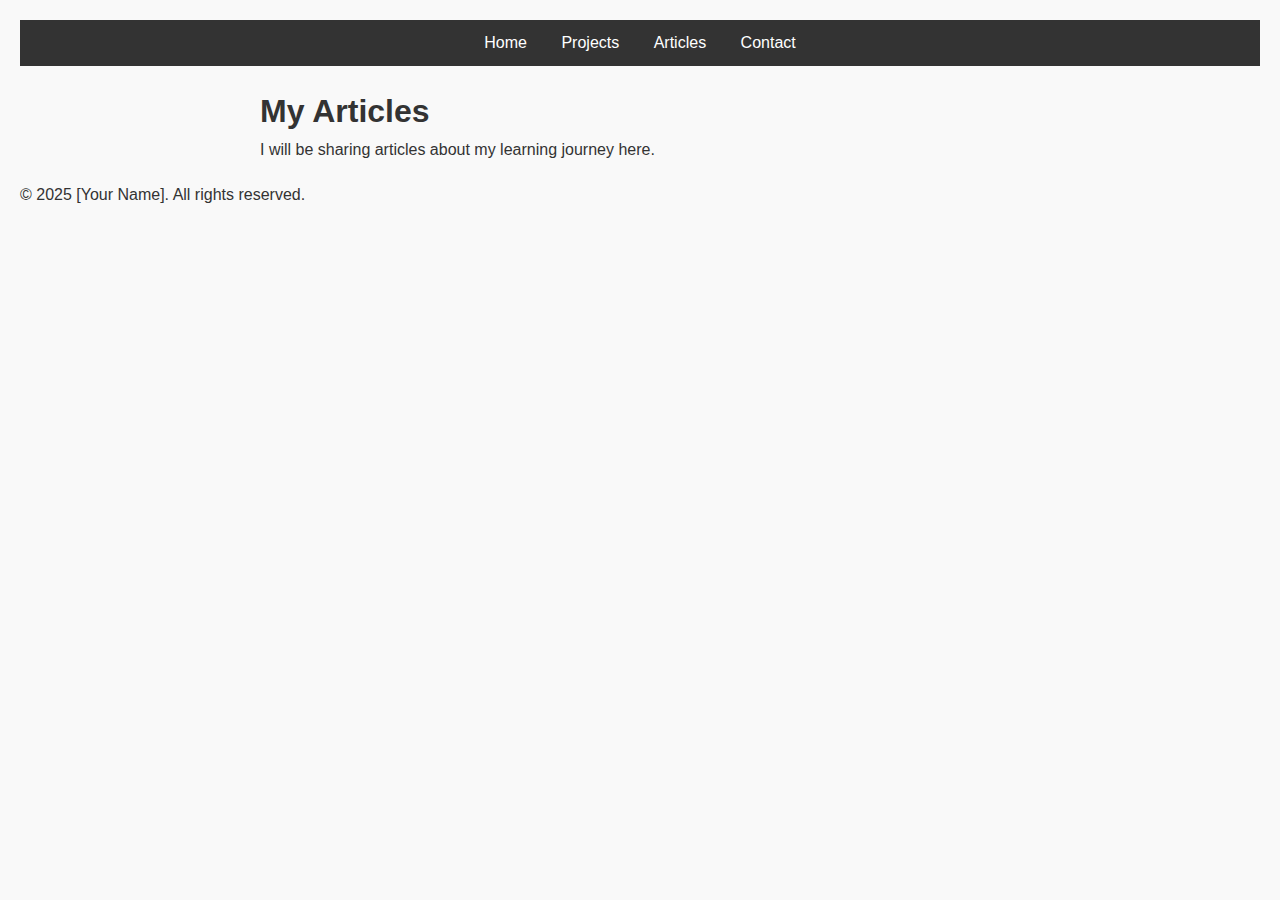
==== articles.html @ 913b2e36 "Initial commit" ====
<!-- Base structure for all pages -->
<!DOCTYPE html>
<html lang="en">
<head>
  <meta charset="UTF-8">
  <meta name="description" content="Personal website of [Abdoulaye Diop]">
  <meta name="keywords" content="Finance, Economics, Data Analysis, Cloud Computing, Python, AWS">
  <meta name="viewport" content="width=device-width, initial-scale=1.0">
  <link rel="stylesheet" href="styles.css"> <!-- Link to your CSS file -->
  <title>Page Title</title>
</head>
<body>

  <header>
    <nav>
      <a href="index.html">Home</a>
      <a href="projects.html">Projects</a>
      <a href="articles.html">Articles</a>
      <a href="contact.html">Contact</a>
    </nav>
  </header>

  <title>Articles</title>
  <main>
    <h1>My Articles</h1>
    <p> I will be sharing articles about my learning journey here.</p>
  </main>

  <footer>
    <p>&copy; 2025 [Your Name]. All rights reserved.</p>
  </footer>

</body>
</html>
---- styles.css ----
/* Reset default styles: reset margins and paddings ,setting a font and defining colors */
* {
    margin: 0;
    padding: 0;
    box-sizing: border-box;
  }
  
  /* Body style */
  body {
    font-family: 'Arial', sans-serif;
    line-height: 1.6;
    background-color: #f9f9f9;
    color: #333;
    padding: 20px;
  }
  
  /* Main container */
  main {
    max-width: 800px;
    margin: auto;
    padding: 20px;
  }
  
    /* Header style */
  nav {
    background-color: #333;
    padding: 10px;
    text-align: center;
  }
  
  nav a {
    color: #fff;
    margin: 0 15px;
    text-decoration: none;
  }
  
  nav a:hover {
    text-decoration: underline;
  }

    /* Section styles: style the contact form */
  form {
    background-color: #fff;
    padding: 20px;
    border-radius: 8px;
    box-shadow: 0 0 10px rgba(0,0,0,0.1);
  }
  
  input[type="text"],
  input[type="email"],
  textarea {
    width: 100%;
    padding: 10px;
    margin-top: 5px;
    margin-bottom: 15px;
    border: 1px solid #ccc;
    border-radius: 4px;
  }
  
  input[type="submit"] {
    background-color: #333;
    color: white;
    padding: 10px 20px;
    border: none;
    border-radius: 4px;
    cursor: pointer;
  }
  
  /* Make it responsive */

  @media (max-width: 600px) {
    nav a {
      display: block;
      margin: 10px 0;
    }
  
    body {
      padding: 10px;
    }
  }
  
    /* Importing Google Fonts */
  body {
    font-family: 'Roboto', sans-serif;
  }
  
    /* Adding a Google Font: Dark mode(optional)*/
  :root {
    --bg-color: #f9f9f9;
    --text-color: #333;
  }
  
  body {
    background-color: var(--bg-color);
    color: var(--text-color);
  }
  
  /* Dark mode toggle */
  body.dark-mode {
    --bg-color: #1e1e1e;
    --text-color: #f9f9f9;
  }
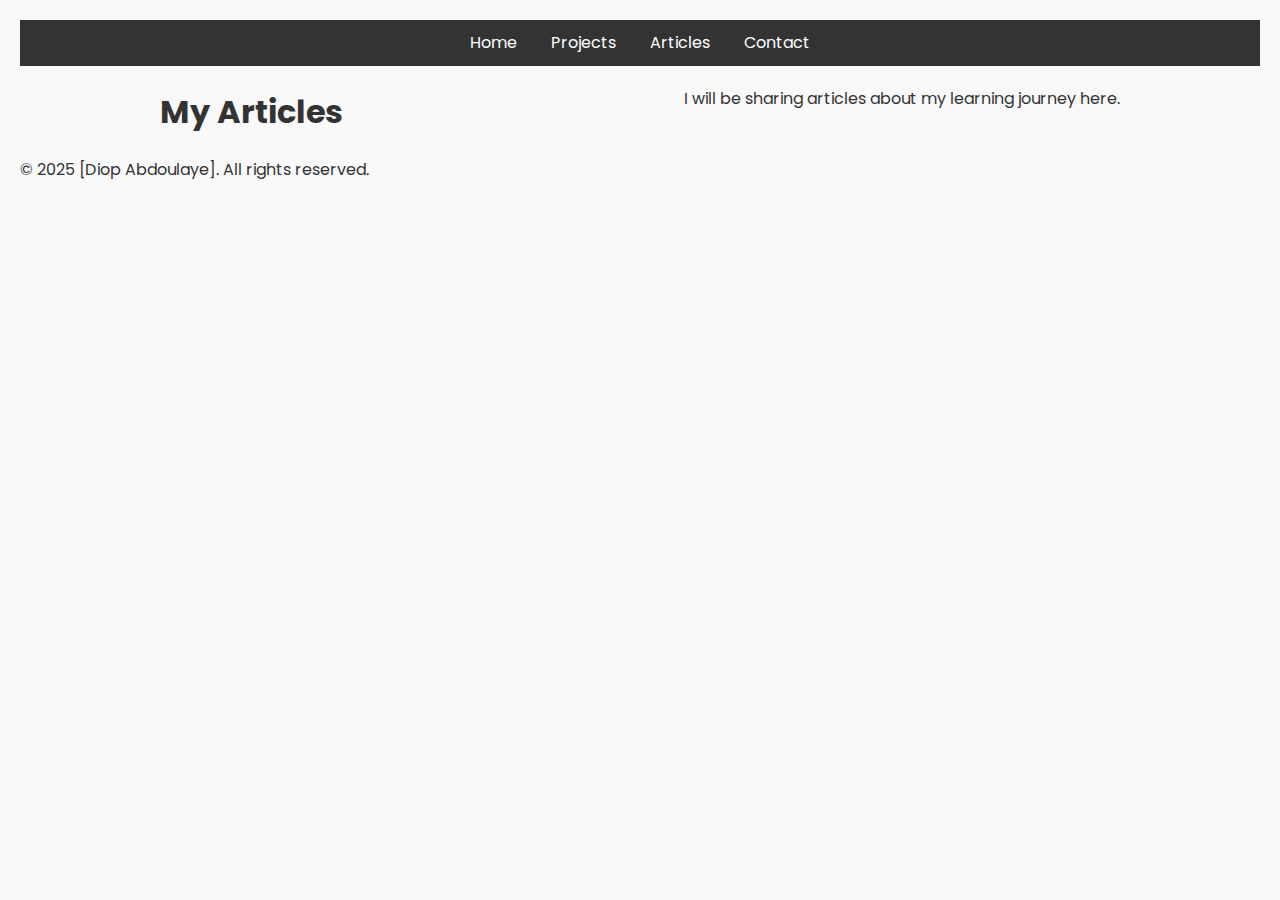
==== commit 1a004b57: "Styled site with CSS and made it responsive : Darkmode added (toggle) & small update of the pages ar" ====
--- a/articles.html
+++ b/articles.html
@@ -7,7 +7,9 @@
   <meta name="keywords" content="Finance, Economics, Data Analysis, Cloud Computing, Python, AWS">
   <meta name="viewport" content="width=device-width, initial-scale=1.0">
   <link rel="stylesheet" href="styles.css"> <!-- Link to your CSS file -->
-  <title>Page Title</title>
+  <link href="https://fonts.googleapis.com/css2?family=Poppins&display=swap" rel="stylesheet"> <!-- Link to Google Fonts -->
+  <!-- Only title tag should be here (shown in browser tab) -->
+  <title>Articles - Diop</title> <!-- Title for the page -->
 </head>
 <body>
 
@@ -20,14 +22,16 @@
     </nav>
   </header>
 
-  <title>Articles</title>
+  
   <main>
+    <div class="container"> <!-- New wrapper div -->
     <h1>My Articles</h1>
     <p> I will be sharing articles about my learning journey here.</p>
+    </div>
   </main>
 
   <footer>
-    <p>&copy; 2025 [Your Name]. All rights reserved.</p>
+    <p>&copy; 2025 [Diop Abdoulaye]. All rights reserved.</p>
   </footer>
 
 </body>
--- a/styles.css
+++ b/styles.css
@@ -1,103 +1,188 @@
 /* Reset default styles: reset margins and paddings ,setting a font and defining colors */
 * {
-    margin: 0;
-    padding: 0;
-    box-sizing: border-box;
+  margin: 0;
+  padding: 0;
+  box-sizing: border-box;
+}
+
+/* Body style */
+body {
+  font-family: 'Poppins', sans-serif;
+  line-height: 1.6;
+  background-color: var(--bg-color);
+  color: var(--text-color);
+  padding: 20px;
+}
+
+/* Main container - now using Flexbox */
+.container {
+  display: flex;
+  flex-direction: column;
+  gap: 20px;
+  max-width: 1000px;
+  margin: auto;
+  padding: 20px;
+}
+
+/* Header style */
+nav {
+  background-color: #333;
+  padding: 10px;
+  text-align: center;
+}
+
+nav a {
+  color: #fff;
+  margin: 0 15px;
+  text-decoration: none;
+}
+
+nav a:hover {
+  text-decoration: underline;
+}
+
+/* Section styles: style the contact form */
+form {
+  background-color: #fff;
+  padding: 20px;
+  border-radius: 8px;
+  box-shadow: 0 0 10px rgba(0,0,0,0.1);
+}
+
+input[type="text"],
+input[type="email"],
+textarea {
+  width: 100%;
+  padding: 10px;
+  margin-top: 5px;
+  margin-bottom: 15px;
+  border: 1px solid #ccc;
+  border-radius: 4px;
+}
+
+input[type="submit"] {
+  background-color: #333;
+  color: white;
+  padding: 10px 20px;
+  border: none;
+  border-radius: 4px;
+  cursor: pointer;
+}
+
+/* Make it responsive with Media Queries
+🧠 Why:
+You want your site to look great on phones and desktops.
+*/
+@media (min-width: 768px) {
+  .container {
+    flex-direction: row;
+    flex-wrap: wrap;
+    justify-content: space-between;
+  }
+
+  .project-card, .contact-form {
+    width: 48%;
+  }
+}
+
+
+/* Part 6: Style Your Contact Form
+🧠 Why:
+It needs to look good and be user-friendly. */
+form {
+  background: #fff;
+  padding: 20px;
+  border-radius: 10px;
+}
+
+input, textarea {
+  width: 100%;
+  padding: 10px;
+  margin-top: 10px;
+  border: 1px solid #ccc;
+  border-radius: 5px;
+}
+
+button {
+  background: #333;
+  color: #fff;
+  padding: 10px 20px;
+  margin-top: 10px;
+  border: none;
+  cursor: pointer;
+}
+
+/* Part 7: Add Dark Mode Toggle
+/* ======================
+   DARK MODE IMPLEMENTATION
+   🧠 Why:
+   1. Respects OS-level preference by default
+   2. Allows manual override for user control
+   3. Maintains accessibility and visual consistency
+   ====================== */
+
+/* ----------------------
+   BASE COLOR VARIABLES
+   ---------------------- */
+   :root {
+    /* Light mode defaults */
+    --bg-color: #f9f9f9;
+    --text-color: #333;
+    
+    /* Navigation (constant in both modes) */
+    --nav-bg: #333;
+    --nav-text: #fff;
   }
   
-  /* Body style */
-  body {
-    font-family: 'Arial', sans-serif;
-    line-height: 1.6;
-    background-color: #f9f9f9;
-    color: #333;
-    padding: 20px;
+  /* ----------------------
+     AUTO DARK MODE (OS PREFERENCE)
+     ---------------------- */
+  @media (prefers-color-scheme: dark) {
+    :root {
+      --bg-color: #121212;  /* Darker background */
+      --text-color: #f2f2f2; /* Softer white for better readability */
+    }
   }
   
-  /* Main container */
-  main {
-    max-width: 800px;
-    margin: auto;
-    padding: 20px;
+  /* ----------------------
+     MANUAL TOGGLE OVERRIDE
+     ---------------------- */
+  body.dark-mode {
+    --bg-color: #1e1e1e !important;    /* Slightly lighter than auto dark */
+    --text-color: #f9f9f9 !important;  /* Pure white for clear contrast */
   }
   
-    /* Header style */
+  /* ----------------------
+     ELEMENT APPLICATIONS
+     ---------------------- */
+  body {
+    background-color: var(--bg-color);
+    color: var(--text-color);
+    transition: background-color 0.3s ease; /* Smooth mode transition */
+  }
+  
   nav {
-    background-color: #333;
-    padding: 10px;
-    text-align: center;
+    background-color: var(--nav-bg); /* Stays consistent in both modes */
   }
   
   nav a {
-    color: #fff;
-    margin: 0 15px;
-    text-decoration: none;
+    color: var(--nav-text);
   }
   
-  nav a:hover {
-    text-decoration: underline;
-  }
-
-    /* Section styles: style the contact form */
-  form {
-    background-color: #fff;
-    padding: 20px;
-    border-radius: 8px;
-    box-shadow: 0 0 10px rgba(0,0,0,0.1);
+  /* ----------------------
+     TOGGLE BUTTON STYLING
+     ---------------------- */
+  #darkModeToggle {
+    background: transparent;
+    border: none;
+    color: var(--nav-text);
+    font-size: 1.2em;
+    cursor: pointer;
+    margin-left: auto;    /* Auto-margins push to far right */
+    padding: 0 15px;      /* Match your nav link spacing */
+    transition: transform 0.2s ease;
   }
   
-  input[type="text"],
-  input[type="email"],
-  textarea {
-    width: 100%;
-    padding: 10px;
-    margin-top: 5px;
-    margin-bottom: 15px;
-    border: 1px solid #ccc;
-    border-radius: 4px;
-  }
-  
-  input[type="submit"] {
-    background-color: #333;
-    color: white;
-    padding: 10px 20px;
-    border: none;
-    border-radius: 4px;
-    cursor: pointer;
-  }
-  
-  /* Make it responsive */
-
-  @media (max-width: 600px) {
-    nav a {
-      display: block;
-      margin: 10px 0;
-    }
-  
-    body {
-      padding: 10px;
-    }
-  }
-  
-    /* Importing Google Fonts */
-  body {
-    font-family: 'Roboto', sans-serif;
-  }
-  
-    /* Adding a Google Font: Dark mode(optional)*/
-  :root {
-    --bg-color: #f9f9f9;
-    --text-color: #333;
-  }
-  
-  body {
-    background-color: var(--bg-color);
-    color: var(--text-color);
-  }
-  
-  /* Dark mode toggle */
-  body.dark-mode {
-    --bg-color: #1e1e1e;
-    --text-color: #f9f9f9;
-  }
-  +  #darkModeToggle:hover {
+    transform: scale(1.1); /* Subtle interactive feedback */
+  }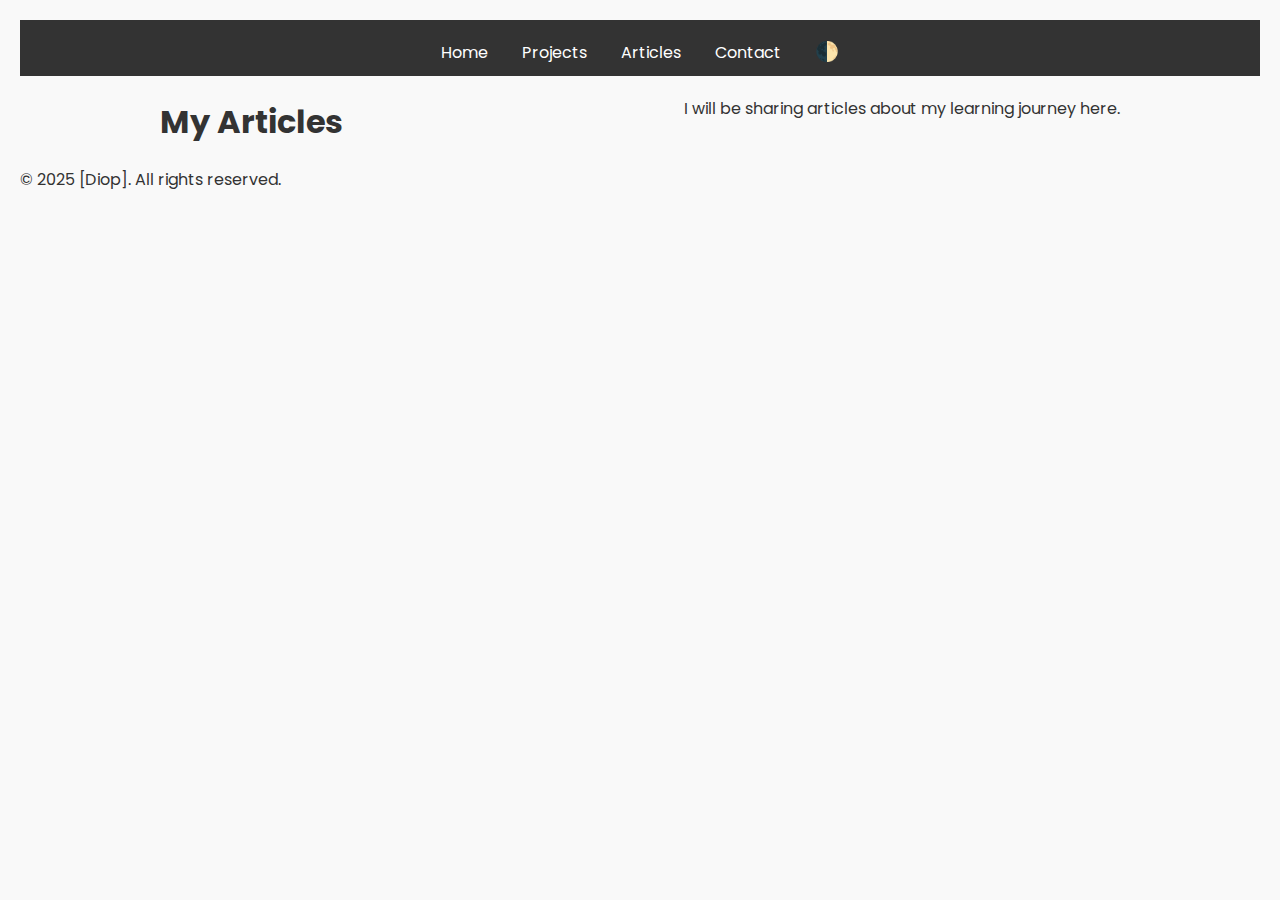
==== commit a060befe: "Corrected dark mode button visibility : Button wasn't added to all pages" ====
--- a/articles.html
+++ b/articles.html
@@ -19,6 +19,8 @@
       <a href="projects.html">Projects</a>
       <a href="articles.html">Articles</a>
       <a href="contact.html">Contact</a>
+      <!-- Add this button as the last item in your nav -->
+      <button id="darkModeToggle" aria-label="Toggle dark mode">🌓</button>
     </nav>
   </header>
 
@@ -31,7 +33,7 @@
   </main>
 
   <footer>
-    <p>&copy; 2025 [Diop Abdoulaye]. All rights reserved.</p>
+    <p>&copy; 2025 [Diop]. All rights reserved.</p>
   </footer>
 
 </body>
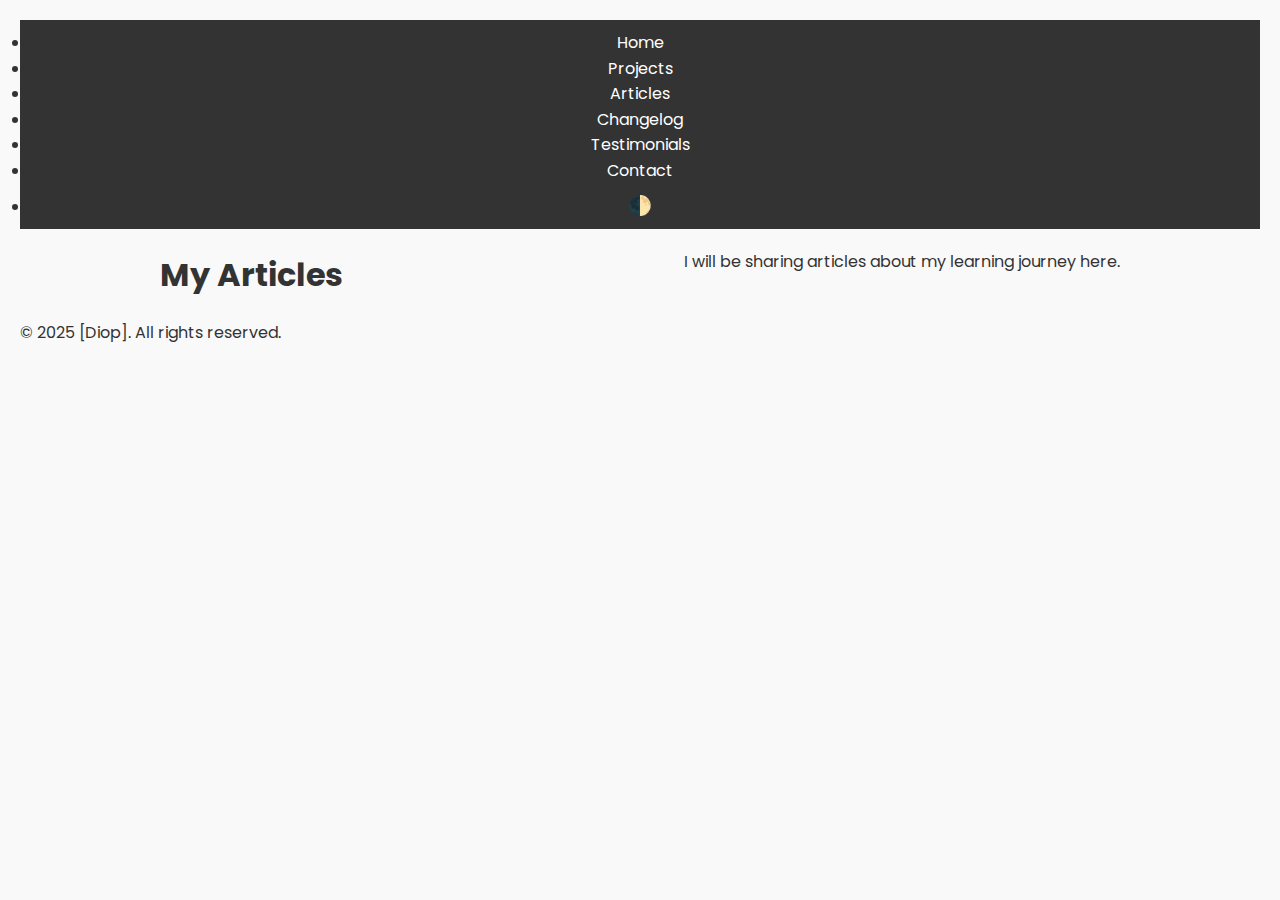
==== commit e19d6221: "Added new pages to navbar and updated navigation links for testimonials and changelogs" ====
--- a/articles.html
+++ b/articles.html
@@ -14,13 +14,18 @@
 <body>
 
   <header>
-    <nav>
-      <a href="index.html">Home</a>
-      <a href="projects.html">Projects</a>
-      <a href="articles.html">Articles</a>
-      <a href="contact.html">Contact</a>
-      <!-- Add this button as the last item in your nav -->
-      <button id="darkModeToggle" aria-label="Toggle dark mode">🌓</button>
+    <nav class="navbar">
+      <ul>
+        <li><a href="index.html">Home</a></li>
+        <li><a href="projects.html">Projects</a></li>
+        <li><a href="articles.html">Articles</a></li>
+        <li><a href="changelog.html">Changelog</a></li>
+        <li><a href="testimonials.html">Testimonials</a></li>
+        <li><a href="contact.html">Contact</a></li>
+        <li>
+          <button id="darkModeToggle" aria-label="Toggle dark mode">🌓</button>
+        </li>
+      </ul>
     </nav>
   </header>
 
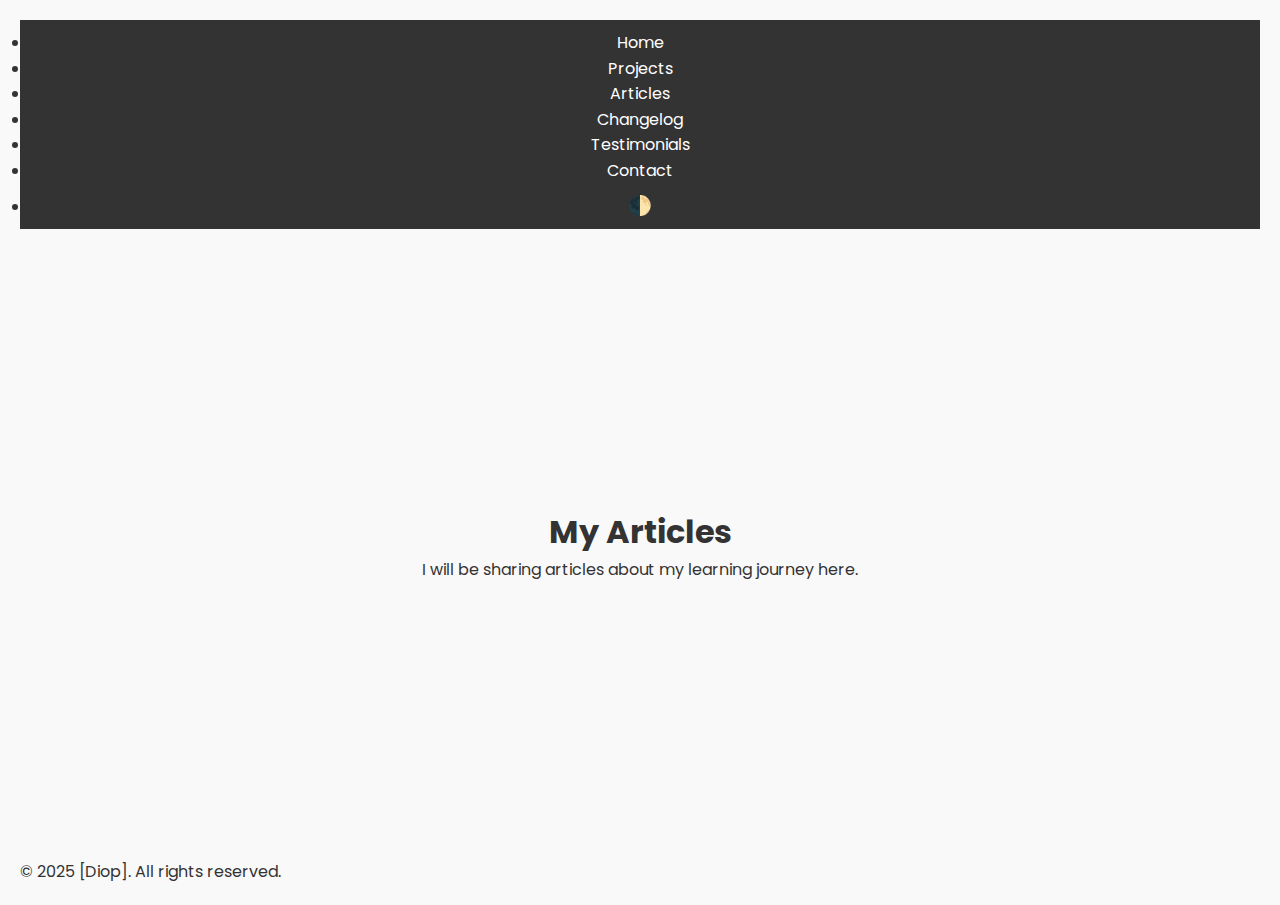
==== commit bb4970a8: "Attempt 1 to fix alignment of main text content , creating a new class just for main content CSS par" ====
--- a/articles.html
+++ b/articles.html
@@ -31,9 +31,9 @@
 
   
   <main>
-    <div class="container"> <!-- New wrapper div -->
-    <h1>My Articles</h1>
-    <p> I will be sharing articles about my learning journey here.</p>
+    <div class="centered-container">
+      <h1>My Articles</h1>
+      <p>I will be sharing articles about my learning journey here.</p>
     </div>
   </main>
 
--- a/styles.css
+++ b/styles.css
@@ -185,4 +185,18 @@
   
   #darkModeToggle:hover {
     transform: scale(1.1); /* Subtle interactive feedback */
+  }
+
+
+
+
+  /* Attempt to correct centering issue of our main text */
+  .centered-container {
+    display: flex;
+    flex-direction: column;
+    justify-content: center;   /* Vertical center */
+    align-items: center;       /* Horizontal center */
+    height: 70vh;              /* Fill most of the screen height */
+    text-align: center;
+    padding: 20px;
   }